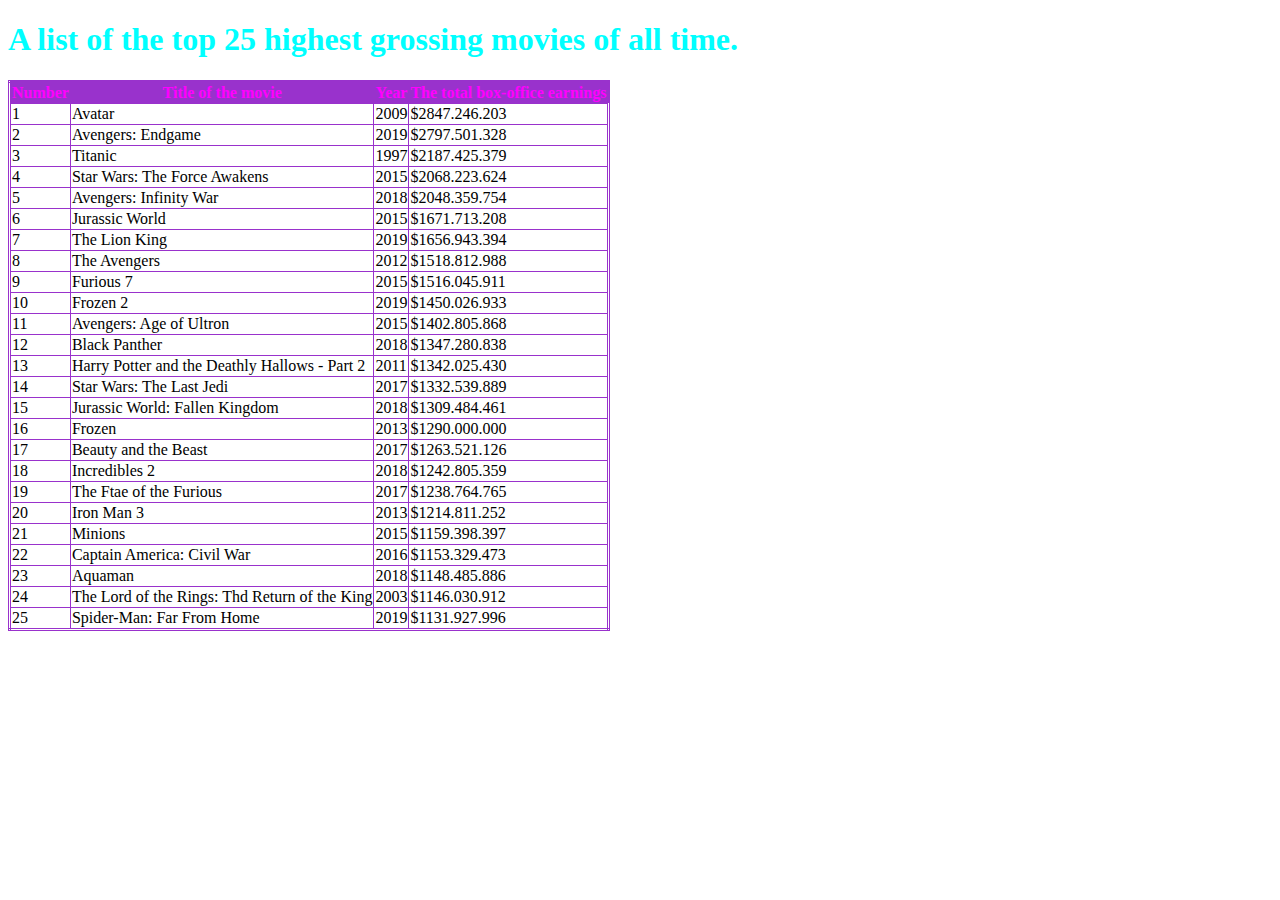
==== movie-tables.html @ 51f4c8b3 "Assessment 4 Submission" ====
<!DOCTYPE html>
<html>
    <head>
        <link rel="stylesheet" href="style.css" >
    </head>
    <body>
        <h1>A list of the top 25 highest grossing movies of all time.</h1>
        <table border="1">
            <tr>
                <th>Number</th>
                <th>Title of the movie</th>
                <th>Year</th>
                <th>The total box-office earnings</th>
            </tr>
            <tr>
                <td>1</td>
                <td>Avatar</td>
                <td>2009</td>
                <td>$2847.246.203</td>
            </tr>
            <tr>
                <td>2</td>
                <td>Avengers: Endgame</td>
                <td>2019</td>
                <td>$2797.501.328</td>
            </tr>
            <tr>
                <td>3</td>
                <td>Titanic</td>
                <td>1997</td>
                <td>$2187.425.379</td>
            </tr>
            <tr>
                <td>4</td>
                <td>Star Wars: The Force Awakens</td>
                <td>2015</td>
                <td>$2068.223.624</td>
            </tr>
            <tr>
                <td>5</td>
                <td>Avengers: Infinity War</td>
                <td>2018</td>
                <td>$2048.359.754</td>
            </tr>
            <tr>
                <td>6</td>
                <td>Jurassic World</td>
                <td>2015</td>
                <td>$1671.713.208</td>
            </tr>
            <tr>
                <td>7</td>
                <td>The Lion King</td>
                <td>2019</td>
                <td>$1656.943.394</td>
            </tr>
            <tr>
                <td>8</td>
                <td>The Avengers</td>
                <td>2012</td>
                <td>$1518.812.988</td>
            </tr>
            <tr>
                <td>9</td>
                <td>Furious 7</td>
                <td>2015</td>
                <td>$1516.045.911</td>
            </tr>
            <tr>
                <td>10</td>
                <td>Frozen 2</td>
                <td>2019</td>
                <td>$1450.026.933</td>
            </tr>
            <tr>
                <td>11</td>
                <td>Avengers: Age of Ultron</td>
                <td>2015</td>
                <td>$1402.805.868</td>
            </tr>
            <tr>
                <td>12</td>
                <td>Black Panther</td>
                <td>2018</td>
                <td>$1347.280.838</td>
            </tr>
            <tr>
                <td>13</td>
                <td>Harry Potter and the Deathly Hallows - Part 2</td>
                <td>2011</td>
                <td>$1342.025.430</td>
            </tr>
            <tr>
                <td>14</td>
                <td>Star Wars: The Last Jedi</td>
                <td>2017</td>
                <td>$1332.539.889</td>
            </tr>
            <tr>
                <td>15</td>
                <td>Jurassic World: Fallen Kingdom</td>
                <td>2018</td>
                <td>$1309.484.461</td>
            </tr>
            <tr>
                <td>16</td>
                <td>Frozen</td>
                <td>2013</td>
                <td>$1290.000.000</td>
            </tr>
            <tr>
                <td>17</td>
                <td>Beauty and the Beast</td>
                <td>2017</td>
                <td>$1263.521.126</td>
            </tr>
            <tr>
                <td>18</td>
                <td>Incredibles 2</td>
                <td>2018</td>
                <td>$1242.805.359</td>
            </tr>
            <tr>
                <td>19</td>
                <td>The Ftae of the Furious</td>
                <td>2017</td>
                <td>$1238.764.765</td>
            </tr>
            <tr>
                <td>20</td>
                <td>Iron Man 3</td>
                <td>2013</td>
                <td>$1214.811.252</td>
            </tr>
            <tr>
                <td>21</td>
                <td>Minions</td>
                <td>2015</td>
                <td>$1159.398.397</td>
            </tr>
            <tr>
                <td>22</td>
                <td>Captain America: Civil War</td>
                <td>2016</td>
                <td>$1153.329.473</td>
            </tr>
            <tr>
                <td>23</td>
                <td>Aquaman</td>
                <td>2018</td>
                <td>$1148.485.886</td>
            </tr>
            <tr>
                <td>24</td>
                <td>The Lord of the Rings: Thd Return of the King</td>
                <td>2003</td>
                <td>$1146.030.912</td>
            </tr>
            <tr>
                <td>25</td>
                <td>Spider-Man: Far From Home</td>
                <td>2019</td>
                <td>$1131.927.996</td>
            </tr>
        </table>
    </body>
</html>
---- style.css ----
h1{
    color: aqua;
}

table{
    font-family: cursive;
    border-collapse: collapse;
    border-width: 3px;
    border-style: double;
    border-color: darkorchid
}

th{
    font-weight: 800;
    background-color: darkorchid;
    color: fuchsia;
}
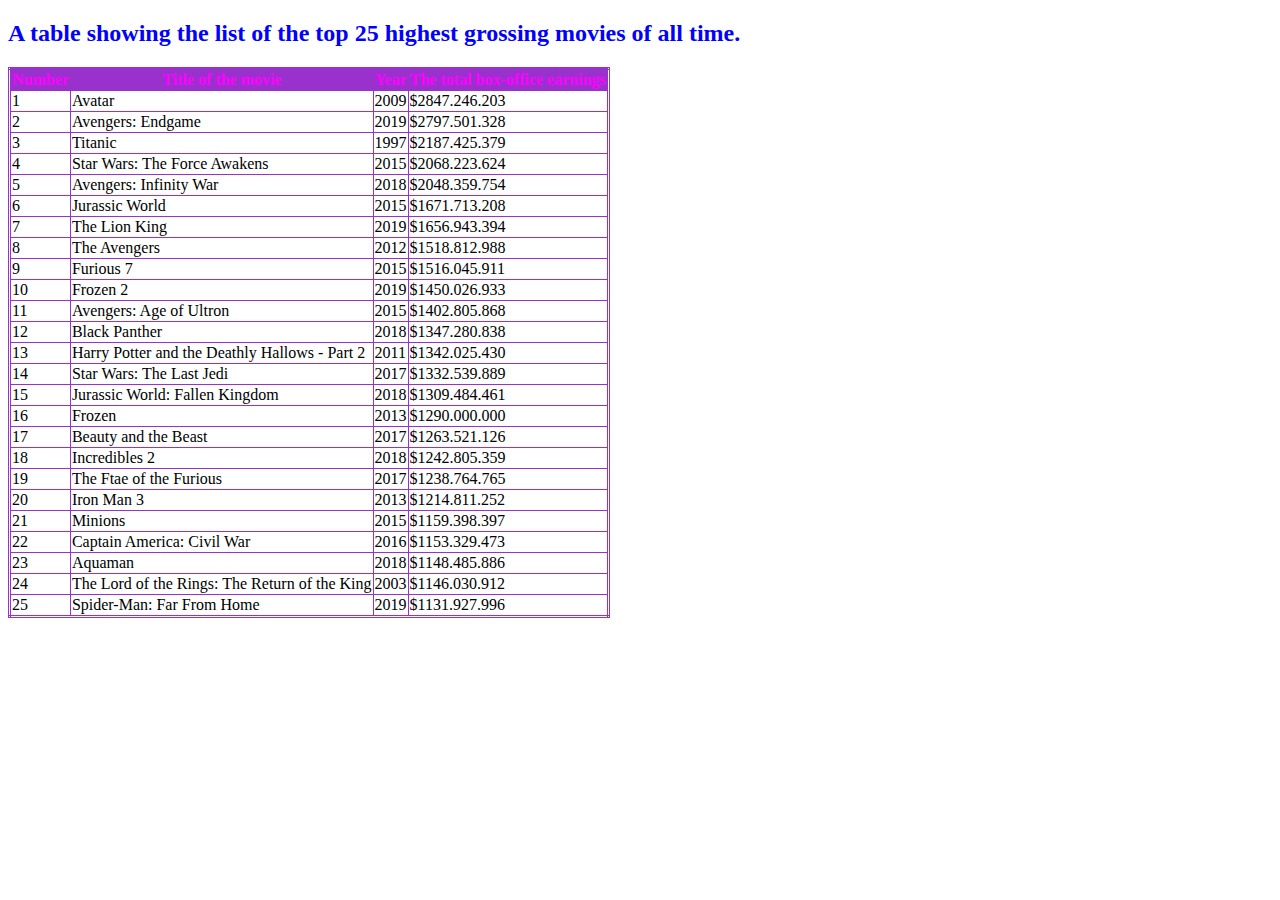
==== commit d4592d93: "Uploaded Submission" ====
--- a/movie-tables.html
+++ b/movie-tables.html
@@ -4,7 +4,7 @@
         <link rel="stylesheet" href="style.css" >
     </head>
     <body>
-        <h1>A list of the top 25 highest grossing movies of all time.</h1>
+        <h2>A table showing the list of the top 25 highest grossing movies of all time.</h2>
         <table border="1">
             <tr>
                 <th>Number</th>
@@ -152,7 +152,7 @@
             </tr>
             <tr>
                 <td>24</td>
-                <td>The Lord of the Rings: Thd Return of the King</td>
+                <td>The Lord of the Rings: The Return of the King</td>
                 <td>2003</td>
                 <td>$1146.030.912</td>
             </tr>
--- a/style.css
+++ b/style.css
@@ -1,5 +1,14 @@
 h1{
     color: aqua;
+    font-family: fantasy;
+}
+h2{
+    color: blue;
+    font-family: serif;
+}
+ol{
+    color: blueviolet;
+    font-family: inherit;
 }
 
 table{
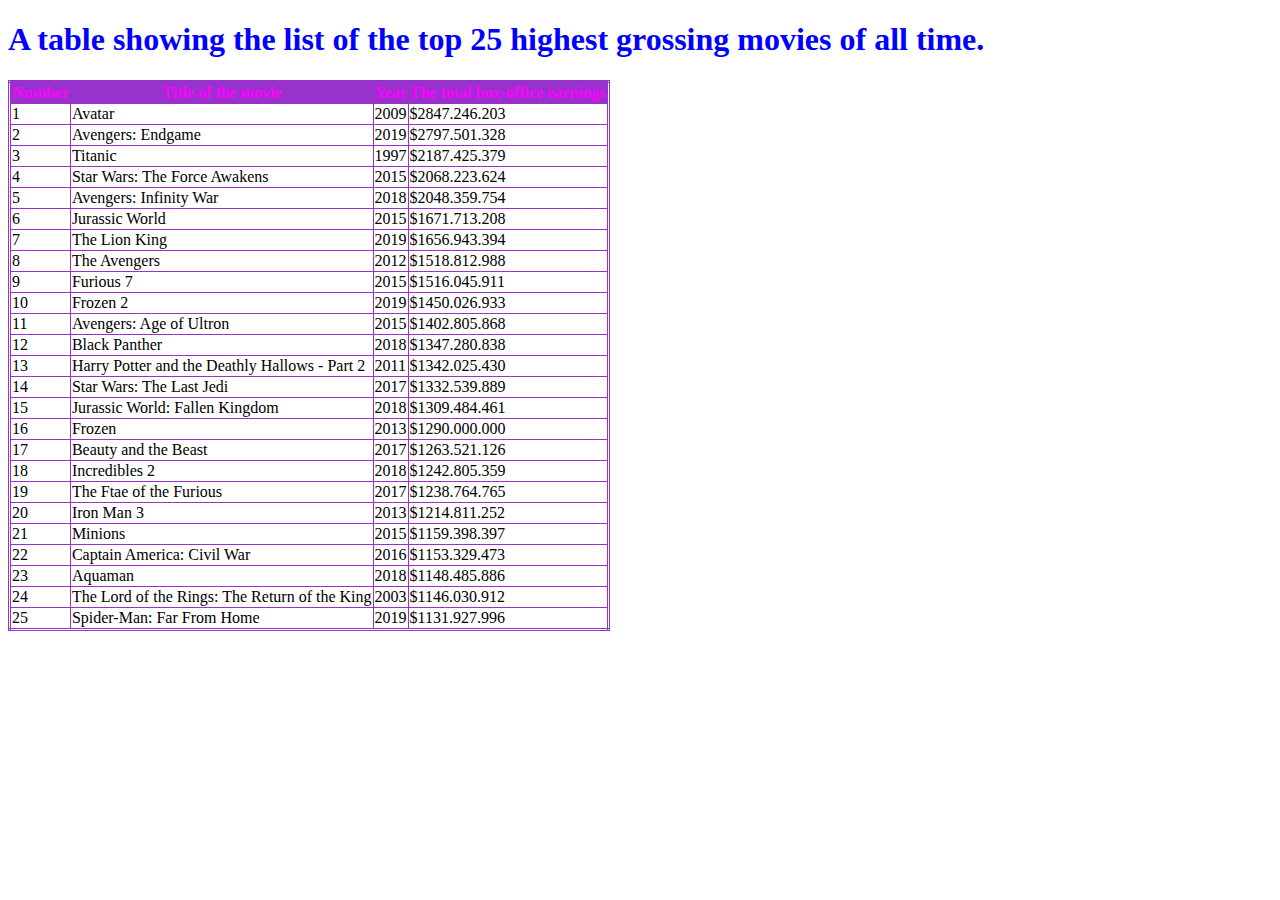
==== commit dc996e5b: "Uploaded Submission" ====
--- a/movie-tables.html
+++ b/movie-tables.html
@@ -4,7 +4,7 @@
         <link rel="stylesheet" href="style.css" >
     </head>
     <body>
-        <h2>A table showing the list of the top 25 highest grossing movies of all time.</h2>
+        <h1>A table showing the list of the top 25 highest grossing movies of all time.</h1>
         <table border="1">
             <tr>
                 <th>Number</th>
--- a/style.css
+++ b/style.css
@@ -1,14 +1,6 @@
 h1{
-    color: aqua;
-    font-family: fantasy;
-}
-h2{
     color: blue;
     font-family: serif;
-}
-ol{
-    color: blueviolet;
-    font-family: inherit;
 }
 
 table{
